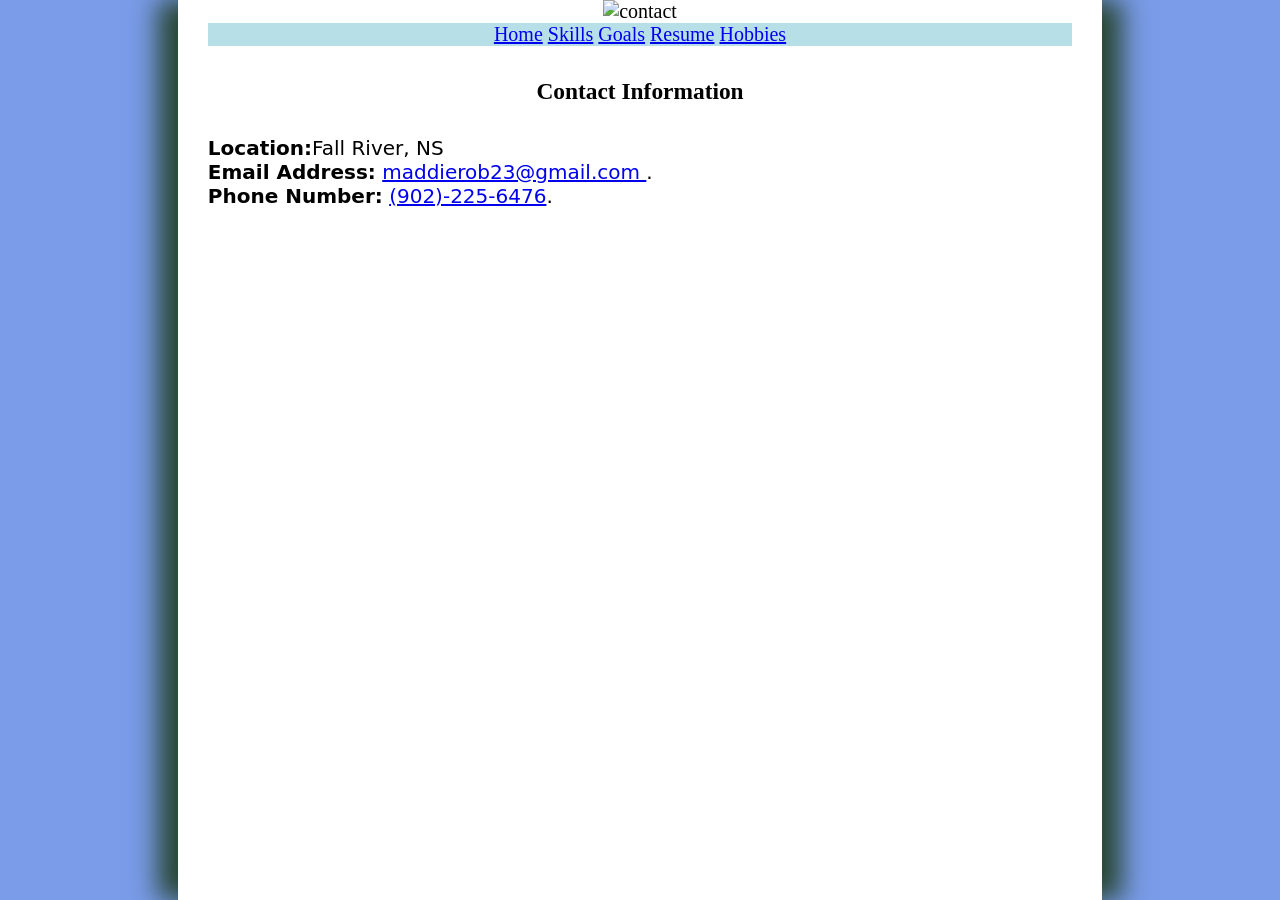
==== contact_page.html @ 1f2d6bf4 "Add files via upload" ====
<!DOCTYPE html>
<html>
   <head>
   <!--
         Final Project, Personal Portfolio
          Author: Maddie Robinson
          Date:   April 12th 2018
      
          Filename: Portfolio_maddie.html
         -->
   
   <title>Maddie Robinson's Portfolio</title>
</head>
<link href="portfolio_style.css" rel="stylesheet"/>

<body>
<header> 
<center>
<img src="nscc.png" alt="contact" />
</center>
</header>
<nav>
         <ul>
		 <div class="Links">
		 <center>
		 <a href="Portfolio_maddie.html">Home</a>
            <a href="current_skills.html">Skills</a> 
			<a href="goals_portfolio.html">Goals</a> 
			<a href="resume_portfolio.html">Resume</a> 
			<a href="hobbies_portfolio.html">Hobbies</a> 
			</center>
		</div>
         </ul>
      </nav>
<p> <h3><center> Contact Information </center></h3></p>
<address>

<p>
<b>Location:</b>Fall River, NS <br>
<b>Email Address:</b> <a href="mailto:maddierob23@gmail.com"> maddierob23@gmail.com </a>.<br>
<b>Phone Number:</b> <a href="tel:(902)-225-6476"> (902)-225-6476</a>.<br>
</p>




















</body> 
</html>
---- portfolio_style.css ----
/*
         Final Project, Personal Portfolio
          Author: Maddie Robinson
          Date:   April 12th 2018
      
          Filename: portfolio_style.css
         */
/* the following will be all of the style code and layout for my html*/ 
   
 
html {
	height: 100%;
	font-size: 14px;
}
img, object, embed, video {
	max-width: 100%;
}
body {
	margin-left: auto;
	margin-right: auto;
	width: 81.9%;
	padding-left: 4.55%;
	padding-right: 4.55%;
	clear: none;
	float: none;
	min-height: 100%;
}


@media screen, tv { 
	h1{font-size: 2em;}
} 
@media print { 
	h1{font-size: 16pt;} 
} 
nav {
	width: 25%;
	float: left;
	margin: 2% 2% 0% 0%;
}
article {
	width: 73%;
	float: left;
	font-size: 0.8em;
	text-align: justify;
}

}
nav ul li {
	font-family: "Lucida Grande", "Lucida Sans Unicode", "Lucida Sans", "DejaVu Sans", Verdana, sans-serif;
	font-size: 0.8em;
}

nav ul li a {
	color: #222;
	text-decoration: none;
	display: block;
	margin-bottom: 8%;
}
nav ul li a:visited {
	color: #222;
}
nav ul li a:hover {
	background-color: #222;
	color: white;
}
nav ul li a:focus {
	outline: thin dotted;
}
nav ul li a:hover, nav ul li a:active {
	outline: 0;
}
body h1 {
	margin: 1%;
	font-family: "Lucida Grande", "Lucida Sans Unicode", "Lucida Sans", "DejaVu Sans", Verdana, sans-serif;
	font-size: 1.5em;
}

body article h1 {
	font-size: 1.15em;
}

cite {
   color: rgb(110, 110, 255);
}

body p, body address {
	margin: 3.5% 1%;
	font-size: 1em;
	font-family: "Lucida Grande", "Lucida Sans Unicode", "Lucida Sans", "DejaVu Sans", Verdana, sans-serif;
	font-style: normal;
	height: 100%;
}
dl {
	margin-left: 2%;
	font-family: "Lucida Grande", "Lucida Sans Unicode", "Lucida Sans", "DejaVu Sans", Verdana, sans-serif;
}
dt {
	display: block;
	margin: 0;
	text-indent: 0;
	font-weight: bold;
	border-bottom: 1px solid rgba(168, 168, 168,1.00);
}
dd {
	display: block;
	margin: 0 0 3% 3%;
	text-indent: 0;
}

footer {
	text-align: center;
	font-size: 0.6em;
	margin-top: 4%;
	border-top: 3px solid rgba(128,98,26,1.00);
	font-family: Segoe, "Segoe UI", "DejaVu Sans", "Trebuchet MS", Verdana, sans-serif;
	clear: both;
	padding-bottom: 20px;
}

q {quotes: "\201C" "\201D" "\2018" "\2019";}
q:before {content:open-quote;}
q:after {content:close-quote;}
article p, article address {font-family: "Times New Roman", Times, serif;}
/* =============================================
	Tablet layout styles used by devices
	481px to 768px and cascaded to larger 
	devices.
   =============================================
*/


@media only screen and (min-width: 481px) {
html, body {
	font-size: 16px;
}

body {
	width: 89.9%;
	padding-left: 1.55%;
	padding-right: 1.55%;
	clear: none;
	float: none;
	margin-left: auto;
}

header h1 {
   font-size: 2.2em;
}

body article h1 {
   font-size: 1.75em;
}

article {
	width: 94%;
	float: none;
	margin: 0px auto;
}
dl {
	width: 90%;
    margin: 0 auto;
	text-align: left;
}
article img {
	float: right;
	width: 40%;
	margin: 0% 2% 2% 2%;
}
nav ul li {
	display: table-cell;
	width: 15%;
	text-align: center;
	margin-right: 2%;
	border: thin solid rgba(127,96,17,1.00);
	border-collapse: collapse;
}
nav ul li a {
	margin-bottom: 0;
}
nav {
	display: table;
	width: 96%;
	margin: 0 auto;
	float: none;
}
nav ul {
	display: table-row;
	margin: 0;
}
nav ul li:last-of-type {
	margin-right: 0%;
}


footer {
	font-size: 0.9em;
}
.descriptions {
	border-style: solid;
	border-color: #9e2db7;
	border-width: thin;
	} 
.intro {
	border-style: solid;
	border-color: #9e2db7;
	border-width: thin;
	} 
	
ul { 
	margin: 0;
	padding: 0;
	overflow: hidden; 
	background-color: #b7dfe8;

}


/* =============================================
	Desktop layout styles used by  devices
	769px and larger.
   =============================================
*/

@media only screen and (min-width: 769px) {
html, body {
	font-size: 20px;
}

html {
	background-color: #7a9ce9 ;
	margin: 0px auto;
}
body {
	width: 88.2%;
	max-width: 900px;
	padding-left: 0.9%;
	padding-right: 0.9%;
	margin: 0px auto auto auto;
	clear: none;
	float: none;
	background-color: white;
	-moz-box-shadow: rgba(31, 61, 31, 0.9) 20px 0px 25px,  rgba(31, 61, 31, 0.9) -20px 0px 25px;
	-webkit-box-shadow: rgba(31, 61, 31, 0.9) 20px 0px 25px,  rgba(31, 61, 31, 0.9) -20px 0px 25px;
	box-shadow: rgba(31, 61, 31, 0.9) 20px 0px 25px,  rgba(31, 61, 31, 0.9) -20px 0px 25px;
}



}
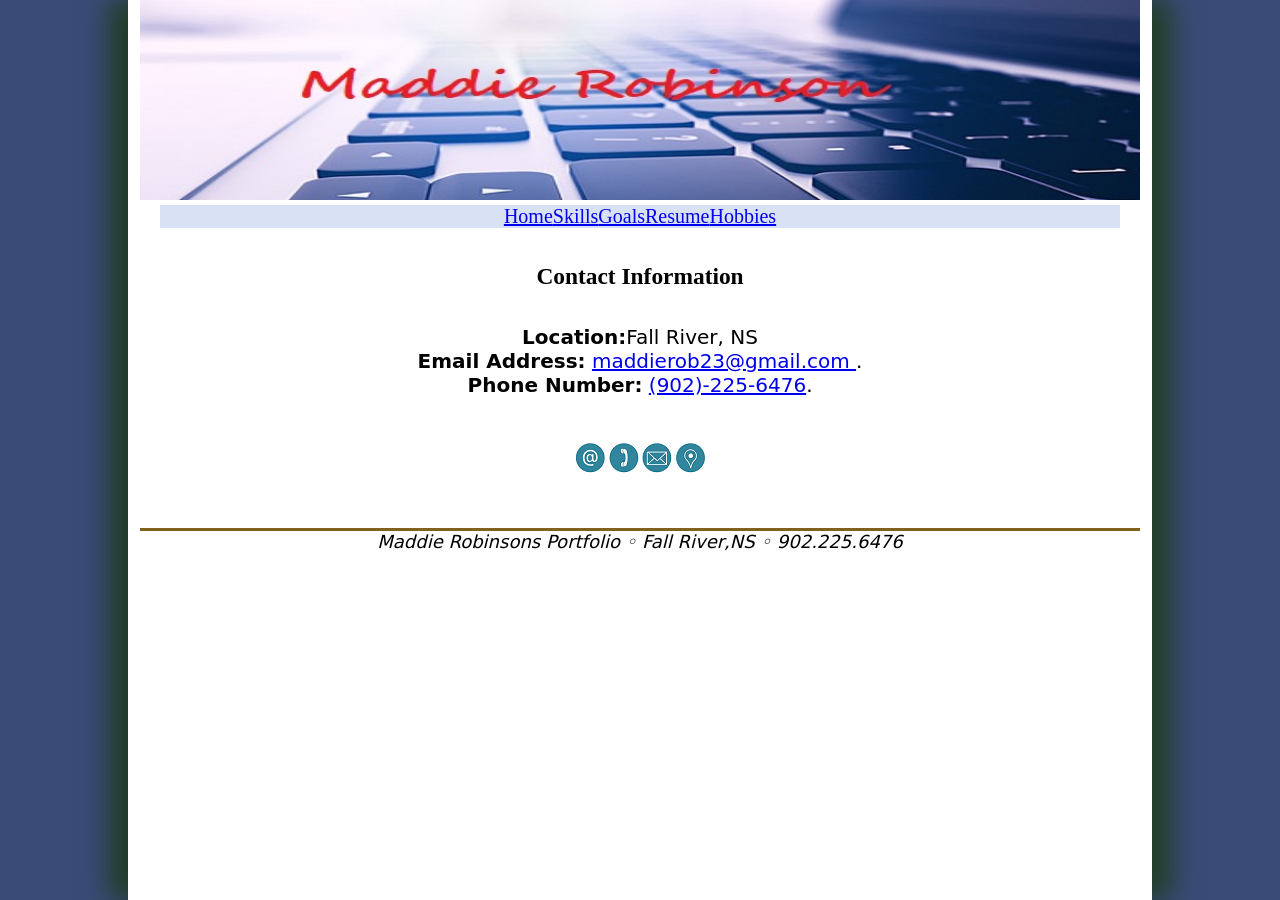
==== commit 11f8e471: "Add files via upload" ====
--- a/contact_page.html
+++ b/contact_page.html
@@ -15,24 +15,19 @@
 
 <body>
 <header> 
-<center>
-<img src="nscc.png" alt="contact" />
-</center>
+<img src="background.jpg" alt="header" />
 </header>
 <nav>
-         <ul>
-		 <div class="Links">
-		 <center>
+    <ul>
 		 <a href="Portfolio_maddie.html">Home</a>
             <a href="current_skills.html">Skills</a> 
 			<a href="goals_portfolio.html">Goals</a> 
 			<a href="resume_portfolio.html">Resume</a> 
 			<a href="hobbies_portfolio.html">Hobbies</a> 
-			</center>
-		</div>
-         </ul>
-      </nav>
-<p> <h3><center> Contact Information </center></h3></p>
+
+    </ul>
+</nav>
+<p> <h3> Contact Information </h3></p>
 <address>
 
 <p>
@@ -41,24 +36,15 @@
 <b>Phone Number:</b> <a href="tel:(902)-225-6476"> (902)-225-6476</a>.<br>
 </p>
 
+</address>
 
+<img src="contact.png" alt="Maddie" />
 
+<footer>
 
-
-
-
-
-
-
-
-
-
-
-
-
-
-
-
-
+      <em><i>Maddie Robinsons Portfolio</em> &#9702;
+      Fall River,NS &#9702;
+      902.225.6476</i>
+</footer>
 </body> 
 </html>
--- a/portfolio_style.css
+++ b/portfolio_style.css
@@ -192,30 +192,59 @@
 nav ul li:last-of-type {
 	margin-right: 0%;
 }
-
+nav:hover { 
+	background-color:#d9e1f5;
+}
 
 footer {
 	font-size: 0.9em;
 }
-.descriptions {
+
+header img { 
+	width: 1000px;
+	height: 200px;
+
+} 
+html { 
+	text-align: center; 
+} 
+/* code for main introduction */ 
+main{ 
 	border-style: solid;
-	border-color: #9e2db7;
+	border-color: #abbde9;
+	border-width: 5px;
+	margin-left: auto; 
+	margin-right: auto;
+	width:80%;
+	text-align: center; 
+}
+nav { 
+	text-align: center; 
+	}
+/*code for list, put in borders, centers code */ 
+ul { 
+	border-style:solid; 
+	border-color:#d9e1f5;
 	border-width: thin;
-	} 
-.intro {
-	border-style: solid;
-	border-color: #9e2db7;
-	border-width: thin;
-	} 
+	background-color:#d9e1f5;
+	align-content: center; 
+	margin-left: auto; 
+	margin-right: auto;
+
+}
+/* code to put border around list on first page, and align it*/ 
+article ul{ 
+border-style: solid;
+	border-color: #abbde9;
+	border-width: 5px;
+	width:80%;
+	align-content: center; 
+	margin-left: auto; 
+	margin-right: auto;
+	font-size: 1.3em; 
+}
 	
-ul { 
-	margin: 0;
-	padding: 0;
-	overflow: hidden; 
-	background-color: #b7dfe8;
-
-}
-
+	
 
 /* =============================================
 	Desktop layout styles used by  devices
@@ -223,18 +252,17 @@
    =============================================
 */
 
-@media only screen and (min-width: 769px) {
 html, body {
 	font-size: 20px;
 }
 
 html {
-	background-color: #7a9ce9 ;
+	background-color: #394C78 ;
 	margin: 0px auto;
 }
 body {
 	width: 88.2%;
-	max-width: 900px;
+	max-width: 1000px;
 	padding-left: 0.9%;
 	padding-right: 0.9%;
 	margin: 0px auto auto auto;
@@ -247,6 +275,3 @@
 }
 
 
-
-}
-
